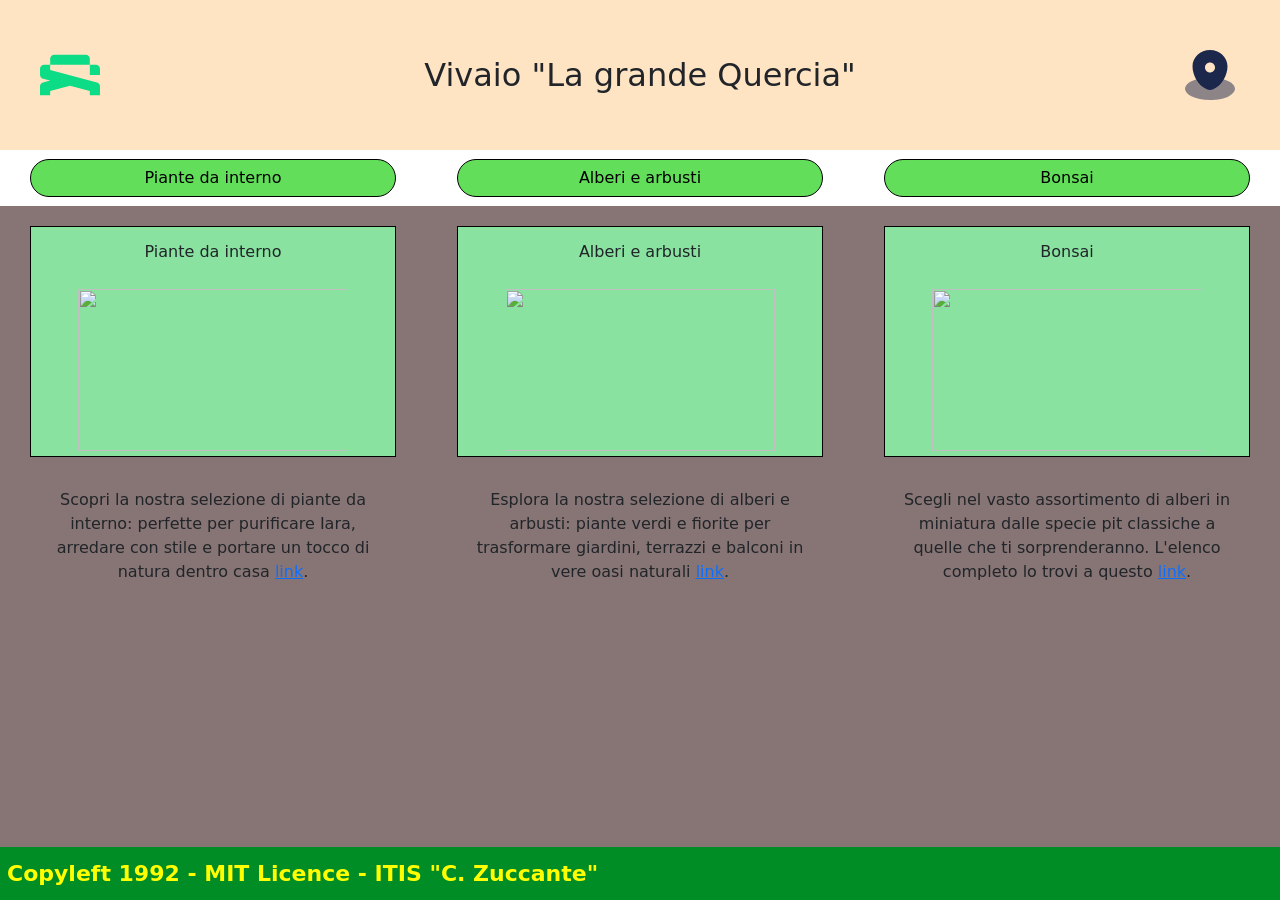
==== Web_Vivavio/index.html @ 2e587ce8 "Added Web_Curriculum and Web_Vivaio" ====
<html lang="en">
    <head>
        <meta charset="UTF-8" />
        <meta name="viewport" content="width=device-width, initial-scale=1.0" />
        <title>Vivaio 3</title>
        <link rel="stylesheet" href="https://cdn.jsdelivr.net/npm/bootstrap@5.3.8/dist/css/bootstrap.min.css" />
        <link rel="stylesheet" href="css/style.css" />
    </head>
    <body>
        <header>
            <img src="img/logo.svg" alt="logo" />
            Vivaio "La grande Quercia"
            <img src="img/map.svg" alt="" />
        </header>

        <nav>
            <button class="btn">Piante da interno</button>
            <button class="btn">Alberi e arbusti</button>
            <button class="btn">Bonsai</button>
        </nav>

        <main>
            <section>
                <h6>Piante da interno</h6>
                <img src="https://brusegan.it/assets/placeholder.svg" alt="">
                <p> 
                    Scopri la nostra selezione di piante da interno: perfette per
                    purificare Iara, arredare con stile e portare un tocco di
                    natura dentro casa <a href="#">link</a>.
                </p>
            </section>

            <section>
                <h6>Alberi e arbusti</h6>
                <img src="https://brusegan.it/assets/placeholder.svg" alt="">
                <p>
                    Esplora la nostra selezione di alberi e arbusti: piante verdi e
                    fiorite per trasformare giardini, terrazzi e balconi in vere
                    oasi naturali <a href="#">link</a>.
                </p>
            </section>

            <section>
                <h6>Bonsai</h6>
                <img src="https://brusegan.it/assets/placeholder.svg" alt="">
                <p>Scegli nel vasto assortimento di alberi in miniatura dalle
                    specie pit classiche a quelle che ti sorprenderanno. L'elenco
                    completo lo trovi a questo <a href="#">link</a>.
                </p>
            </section>
        </main>

        <footer>
            Copyleft 1992 - MIT Licence - ITIS "C. Zuccante"
        </footer>
    </body>
</html>
---- Web_Vivavio/css/style.css ----
:root {
    --header-bg:   #FEE4C3;
    --main-bg:     #877575;
    --primary-d:   #018d25;
    --primary:     #62de5b;
    --primary-l:   #89E2A0;
    --accent:      #FFFF00;
}

body {
    background: var(--main-bg);
    /* font-family: "Times New Roman"; */
}
header {
    background: var(--header-bg);
    font-size: 32px;
    display: flex;
    justify-content: space-between;
    align-items: center;
    height: 150px;
    padding: 0 30px;
    
    & > img {
        margin: 10px;
        height: 60px;
        aspect-ratio: 1;
    }
}

nav {
    display: flex;
    justify-content: space-between;
    padding: 9px 30px;
    background: white;

    & > .btn {
        width: 30%;

        --bs-btn-color: #000;
        --bs-btn-bg: var(--primary);
        --bs-btn-border-color: #000;

        --bs-btn-hover-color: #000;
        --bs-btn-hover-bg: var(--primary-l);
        --bs-btn-hover-border-color: var(--primary-d);

        --bs-btn-focus-shadow-rgb: 211,212,213;

        --bs-btn-active-color: #000;
        --bs-btn-active-bg: var(--primary-l);
        --bs-btn-active-border-color: var(--primary-d);
        --bs-btn-active-shadow: inset 0 3px 5px rgba(0, 0, 0, 0.125);

        --bs-btn-disabled-color: #000;
        --bs-btn-disabled-bg: #f8f9fa;
        --bs-btn-disabled-border-color: #f8f9fa;

        border-radius: 1.25rem;
    }
}

footer {
    background: var(--primary-d);
    color: var(--accent);
    position: fixed;
    bottom: 0;
    width: 100%;
    font-size: 22px;
    padding: 10px 7px;
    font-weight: bold;
}

main {
    display: flex;
    justify-content: space-between;
    padding: 20px 30px;

    & > section {
        padding: 15px;
        width: 30%;
        border: 1px solid black;
        background: var(--primary-l);
        text-align: center;
        
        & > img {
            width: 90%;
            margin: 20px 0;
        }
    }

    & > section:not(.list) {
        width: 30%;
    }
}

section.list {
    width: 47%;
}
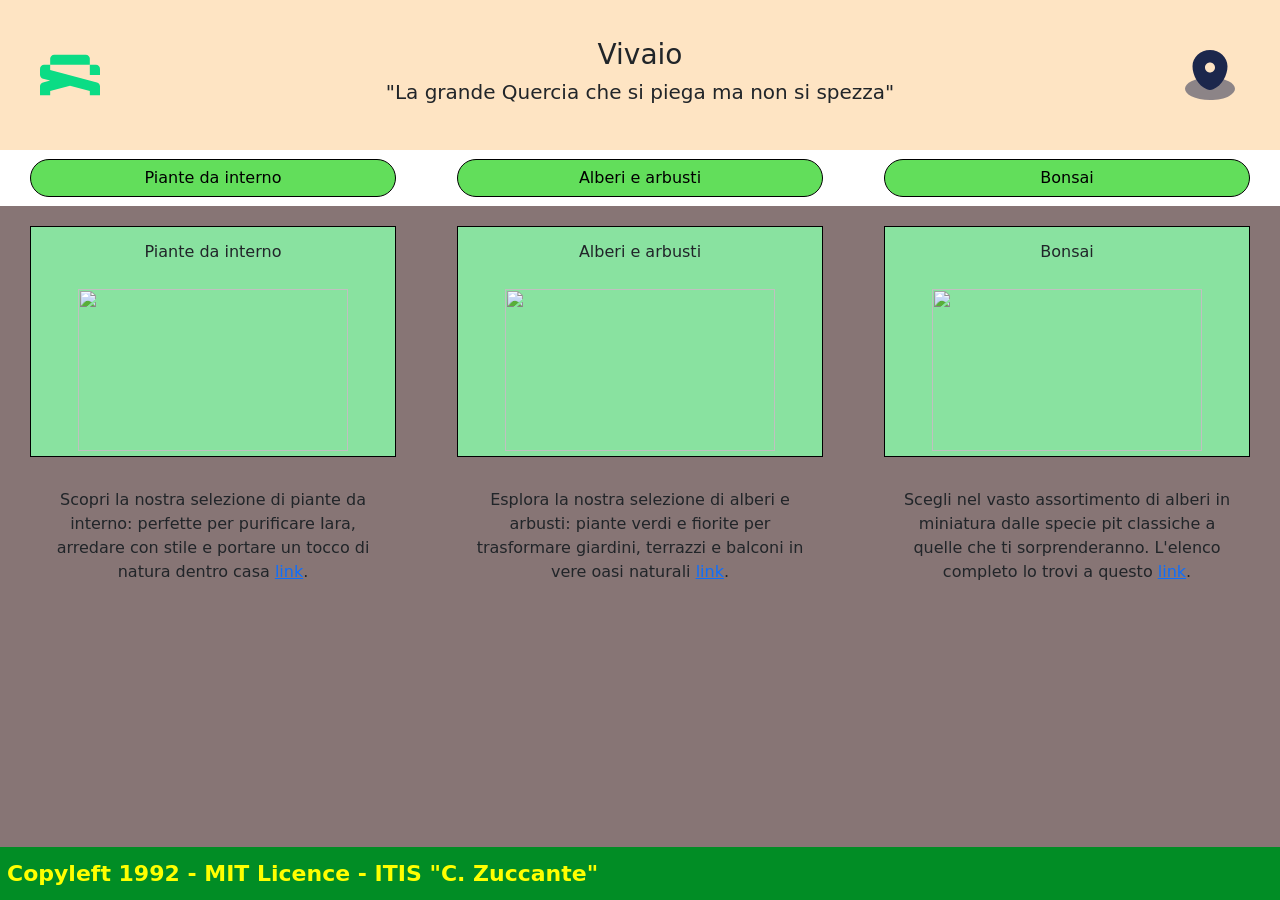
==== commit a984bbc3: "Updated Web_Vivaio" ====
--- a/Web_Vivavio/index.html
+++ b/Web_Vivavio/index.html
@@ -9,20 +9,23 @@
     <body>
         <header>
             <img src="img/logo.svg" alt="logo" />
-            Vivaio "La grande Quercia"
+            <div style="text-align: center;">
+                <h3>Vivaio</h3>
+                <h5>"La grande Quercia che si piega ma non si spezza"</h5>
+            </div>
             <img src="img/map.svg" alt="" />
         </header>
 
         <nav>
-            <button class="btn">Piante da interno</button>
-            <button class="btn">Alberi e arbusti</button>
-            <button class="btn">Bonsai</button>
+            <a class="btn" href="page.php?id=0">Piante da interno</a>
+            <a class="btn" href="page.php?id=1">Alberi e arbusti </a>
+            <a class="btn" href="page.php?id=2">Bonsai           </a>
         </nav>
 
         <main>
             <section>
                 <h6>Piante da interno</h6>
-                <img src="https://brusegan.it/assets/placeholder.svg" alt="">
+                <img src="https://picsum.photos/400" alt="">
                 <p> 
                     Scopri la nostra selezione di piante da interno: perfette per
                     purificare Iara, arredare con stile e portare un tocco di
@@ -32,7 +35,7 @@
 
             <section>
                 <h6>Alberi e arbusti</h6>
-                <img src="https://brusegan.it/assets/placeholder.svg" alt="">
+                <img src="https://picsum.photos/400" alt="">
                 <p>
                     Esplora la nostra selezione di alberi e arbusti: piante verdi e
                     fiorite per trasformare giardini, terrazzi e balconi in vere
@@ -42,7 +45,7 @@
 
             <section>
                 <h6>Bonsai</h6>
-                <img src="https://brusegan.it/assets/placeholder.svg" alt="">
+                <img src="https://picsum.photos/400" alt="">
                 <p>Scegli nel vasto assortimento di alberi in miniatura dalle
                     specie pit classiche a quelle che ti sorprenderanno. L'elenco
                     completo lo trovi a questo <a href="#">link</a>.
--- a/Web_Vivavio/css/style.css
+++ b/Web_Vivavio/css/style.css
@@ -74,6 +74,7 @@
     display: flex;
     justify-content: space-between;
     padding: 20px 30px;
+    margin-bottom: 50px;
 
     & > section {
         padding: 15px;
@@ -95,4 +96,17 @@
 
 section.list {
     width: 47%;
+    & > div {
+        
+        & > img {
+            max-width: 30%;
+            margin-right: 10px;
+            height: 100%;
+        }
+
+    }
+}
+
+* {
+    /* border: 1px solid red; */
 }
